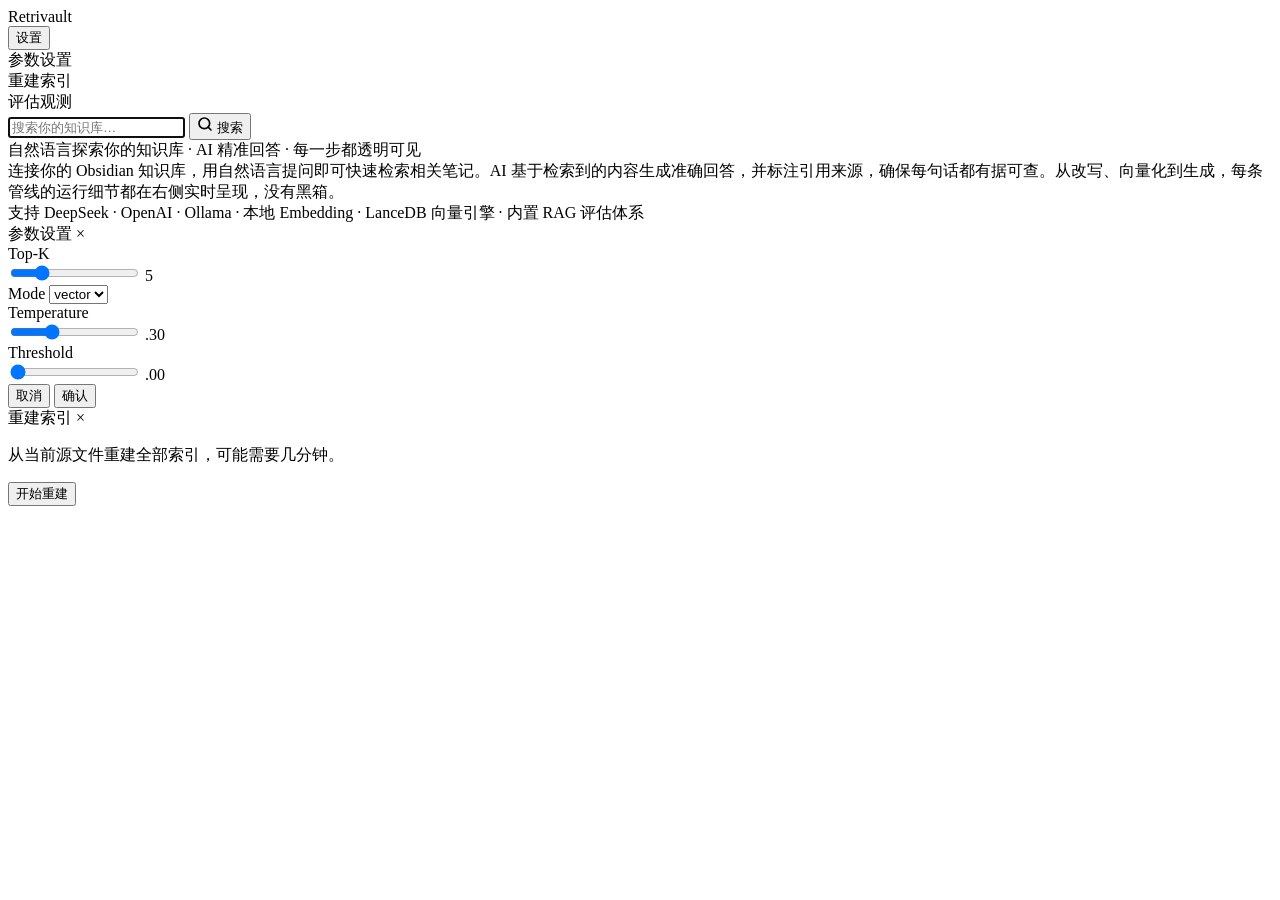
==== src/frontend/index.html @ 7afdeaa7 "Initial commit: Retrivault — Obsidian-first RAG system - Core RAG pipeline: scanner → parser → chunk" ====
<!DOCTYPE html>
<html lang="zh-CN">
<head>
  <meta charset="UTF-8">
  <meta name="viewport" content="width=device-width, initial-scale=1.0">
  <title>Retrivault</title>
  <link rel="stylesheet" href="/static/css/tokens.css">
  <link rel="stylesheet" href="/static/css/layout.css">
  <link rel="stylesheet" href="/static/css/components.css">
  <link rel="icon" href="/static/icon.png" type="image/png">
</head>
<body>

  <!-- ═══ 首页 — 居中搜索 ═══ -->
  <div id="page-home">
    <header class="app-header">
      <div class="header-inner">
        <div class="header-left">
          <img src="/static/icon.png" alt="" class="header-icon" onerror="this.style.display='none'">
          <span class="header-brand">Retrivault</span>
        </div>
        <div class="header-right">
          <div class="settings-wrap">
            <button class="btn-icon" title="设置">
              <span class="settings-text">设置</span>
            </button>
            <div class="dropdown-menu">
              <div class="dropdown-item" onclick="openModal('modal-params')">参数设置</div>
              <div class="dropdown-item" onclick="openModal('modal-index')">重建索引</div>
              <div class="dropdown-item" onclick="openEvalPage()">评估观测</div>
            </div>
          </div>
        </div>
      </div>
    </header>
    <div id="home-search-area" class="search-area-center">
      <div class="search-box">
        <input id="search-input" type="text" placeholder="搜索你的知识库…" autofocus>
        <button class="btn-search" onclick="doSearch()">
          <svg width="16" height="16" viewBox="0 0 24 24" fill="none" stroke="currentColor" stroke-width="2.5" stroke-linecap="round">
            <circle cx="11" cy="11" r="8"/><path d="m21 21-4.35-4.35"/>
          </svg>
          搜索
        </button>
      </div>
      <div class="search-tagline">
        <div class="tagline-main">自然语言探索你的知识库 · AI 精准回答 · 每一步都透明可见</div>
        <div class="tagline-desc">连接你的 Obsidian 知识库，用自然语言提问即可快速检索相关笔记。AI 基于检索到的内容生成准确回答，并标注引用来源，确保每句话都有据可查。从改写、向量化到生成，每条管线的运行细节都在右侧实时呈现，没有黑箱。</div>
        <div class="tagline-sub">支持 DeepSeek · OpenAI · Ollama · 本地 Embedding · LanceDB 向量引擎 · 内置 RAG 评估体系</div>
      </div>
    </div>
  </div>

  <!-- ═══ 搜索结果页 ═══ -->
  <div id="page-results" style="display:none;">
    <header class="app-header">
      <div class="header-inner">
        <div class="header-left">
          <img src="/static/icon.png" alt="" class="header-icon" onerror="this.style.display='none'">
          <span class="header-brand">Retrivault</span>
        </div>
        <div class="header-search">
          <input id="rt-search-input" type="text" placeholder="搜索你的知识库…"
                 onkeydown="if(event.key==='Enter')doSearchFromResults()">
          <button class="header-search-btn" onclick="doSearchFromResults()">搜索</button>
        </div>
        <div class="header-right">
          <div class="settings-wrap">
            <button class="btn-icon" title="设置">
              <span class="settings-text">设置</span>
            </button>
            <div class="dropdown-menu">
              <div class="dropdown-item" onclick="openModal('modal-params')">参数设置</div>
              <div class="dropdown-item" onclick="openModal('modal-index')">重建索引</div>
              <div class="dropdown-item" onclick="openEvalPage()">评估观测</div>
            </div>
          </div>
        </div>
      </div>
    </header>

    <div id="results-body">
      <div id="results-main">
        <div id="search-results"></div>
      </div>
      <div id="results-console">
        <div id="console-header-bar">
          <span style="display:flex;align-items:center;gap:8px;">
            <span id="console-collapse" style="cursor:pointer;user-select:none;font-size:10px;">▶</span>
            <span>Pipeline</span>
          </span>
          <span class="console-total-ms" id="console-total-ms"></span>
        </div>
        <div id="console-lines"></div>
      </div>
      <div id="console-expand" style="display:none;" onclick="expandConsole()">◀</div>
    </div>
  </div>

  <!-- ══ Modals ══ -->
  <div class="modal-overlay" id="modal-overlay"></div>

  <div class="modal" id="modal-params">
    <div class="modal-header">
      <span>参数设置</span>
      <span class="modal-close" onclick="closeModal('modal-params')">&times;</span>
    </div>
    <div class="modal-body">
      <div class="config-row">
        <label>Top‑K</label>
        <div class="config-range">
          <input type="range" id="cfg-topk" min="1" max="20" value="5">
          <span class="range-val">5</span>
        </div>
      </div>
      <div class="config-row">
        <label>Mode</label>
        <select id="cfg-mode">
          <option value="vector">vector</option>
          <option value="hybrid">hybrid</option>
        </select>
      </div>
      <div class="config-row">
        <label>Temperature</label>
        <div class="config-range">
          <input type="range" id="cfg-temp" min="0" max="1" step=".05" value=".3">
          <span class="range-val">.30</span>
        </div>
      </div>
      <div class="config-row">
        <label>Threshold</label>
        <div class="config-range">
          <input type="range" id="cfg-threshold" min="0" max="1" step=".05" value="0">
          <span class="range-val">.00</span>
        </div>
      </div>
    </div>
    <div class="modal-footer">
      <button class="btn" onclick="closeModal('modal-params')">取消</button>
      <button class="btn btn-primary" onclick="confirmParams();closeModal('modal-params')">确认</button>
    </div>
  </div>

  <div class="modal" id="modal-index">
    <div class="modal-header">
      <span>重建索引</span>
      <span class="modal-close" onclick="closeModal('modal-index')">&times;</span>
    </div>
    <div class="modal-body" id="index-body">
      <div id="index-status-pre">
        <p style="color:var(--text-secondary);margin-bottom:16px;">从当前源文件重建全部索引，可能需要几分钟。</p>
        <button class="btn btn-primary" id="btn-start-index" onclick="startReindex()">开始重建</button>
      </div>
      <div id="index-status-progress" style="display:none;">
        <div class="progress-block">
          <div class="progress-label">扫描文档</div>
          <div class="progress-bar-wrap">
            <div class="progress-bar" id="progress-scan" style="width:0%"></div>
          </div>
          <div class="progress-text" id="progress-scan-text">0 / 0</div>
        </div>
        <div class="progress-block">
          <div class="progress-label">向量化</div>
          <div class="progress-bar-wrap">
            <div class="progress-bar" id="progress-embed" style="width:0%"></div>
          </div>
          <div class="progress-text" id="progress-embed-text">0 / 0</div>
        </div>
        <div class="index-status-msg" id="index-status-msg">准备中…</div>
      </div>
      <div id="index-status-done" style="display:none;">
        <div class="index-done-icon">✅</div>
        <div class="index-done-summary" id="index-done-summary"></div>
      </div>
    </div>
    <div class="modal-footer" id="index-footer">
      <span></span>
      <button class="btn btn-primary" id="btn-index-done" style="display:none;" onclick="closeModal('modal-index')">OK</button>
    </div>
  </div>

  <script src="/static/js/api.js"></script>
  <script src="/static/js/search.js"></script>
  <script src="/static/js/config.js"></script>

  <script>
    ['cfg-topk','cfg-temp','cfg-threshold'].forEach(function(id) {
      var el = document.getElementById(id);
      if (el) el.addEventListener('input', function() {
        this.parentElement.querySelector('.range-val').textContent = parseFloat(this.value).toFixed(2);
      });
    });

    document.addEventListener('click', function(e) {
      var sw = e.target.closest('.settings-wrap');
      document.querySelectorAll('.settings-wrap').forEach(function(w) {
        var menu = w.querySelector('.dropdown-menu');
        if (w === sw) {
          menu.style.display = menu.style.display === 'block' ? 'none' : 'block';
        } else {
          menu.style.display = 'none';
        }
      });
    });

    document.getElementById('modal-overlay').addEventListener('click', function() {
      var idxBody = document.getElementById('index-body');
      if (idxBody && idxBody.querySelector('#index-status-progress').style.display === 'block') return;
      closeModal('modal-params');
    });

    function openModal(id) {
      document.querySelectorAll('.dropdown-menu').forEach(function(m) { m.style.display = 'none'; });
      document.getElementById('modal-overlay').style.display = 'block';
      document.getElementById(id).style.display = 'block';
      if (id === 'modal-params') loadCurrentParams();
    }

    function closeModal(id) {
      document.getElementById('modal-overlay').style.display = 'none';
      var el = document.getElementById(id);
      if (el) el.style.display = 'none';
    }

    function openEvalPage() {
      window.open('/eval', '_blank');
    }

    function loadCurrentParams() {
      var s = getStoredParams();
      document.getElementById('cfg-topk').value = s.top_k;
      document.getElementById('cfg-topk').parentElement.querySelector('.range-val').textContent = s.top_k;
      document.getElementById('cfg-mode').value = s.mode;
      document.getElementById('cfg-temp').value = s.temperature;
      document.getElementById('cfg-temp').parentElement.querySelector('.range-val').textContent = parseFloat(s.temperature).toFixed(2);
      document.getElementById('cfg-threshold').value = s.similarity_threshold;
      document.getElementById('cfg-threshold').parentElement.querySelector('.range-val').textContent = parseFloat(s.similarity_threshold).toFixed(2);
    }

    function confirmParams() {
      var p = {
        top_k: parseInt(document.getElementById('cfg-topk').value),
        mode: document.getElementById('cfg-mode').value,
        temperature: parseFloat(document.getElementById('cfg-temp').value),
        similarity_threshold: parseFloat(document.getElementById('cfg-threshold').value),
      };
      sessionStorage.setItem('rag_params', JSON.stringify(p));
    }

    function getStoredParams() {
      var stored = sessionStorage.getItem('rag_params');
      if (stored) { try { return JSON.parse(stored); } catch(e) {} }
      return { top_k: 5, mode: 'hybrid', temperature: 0.3, similarity_threshold: 0.1 };
    }
  </script>

</body>
</html>
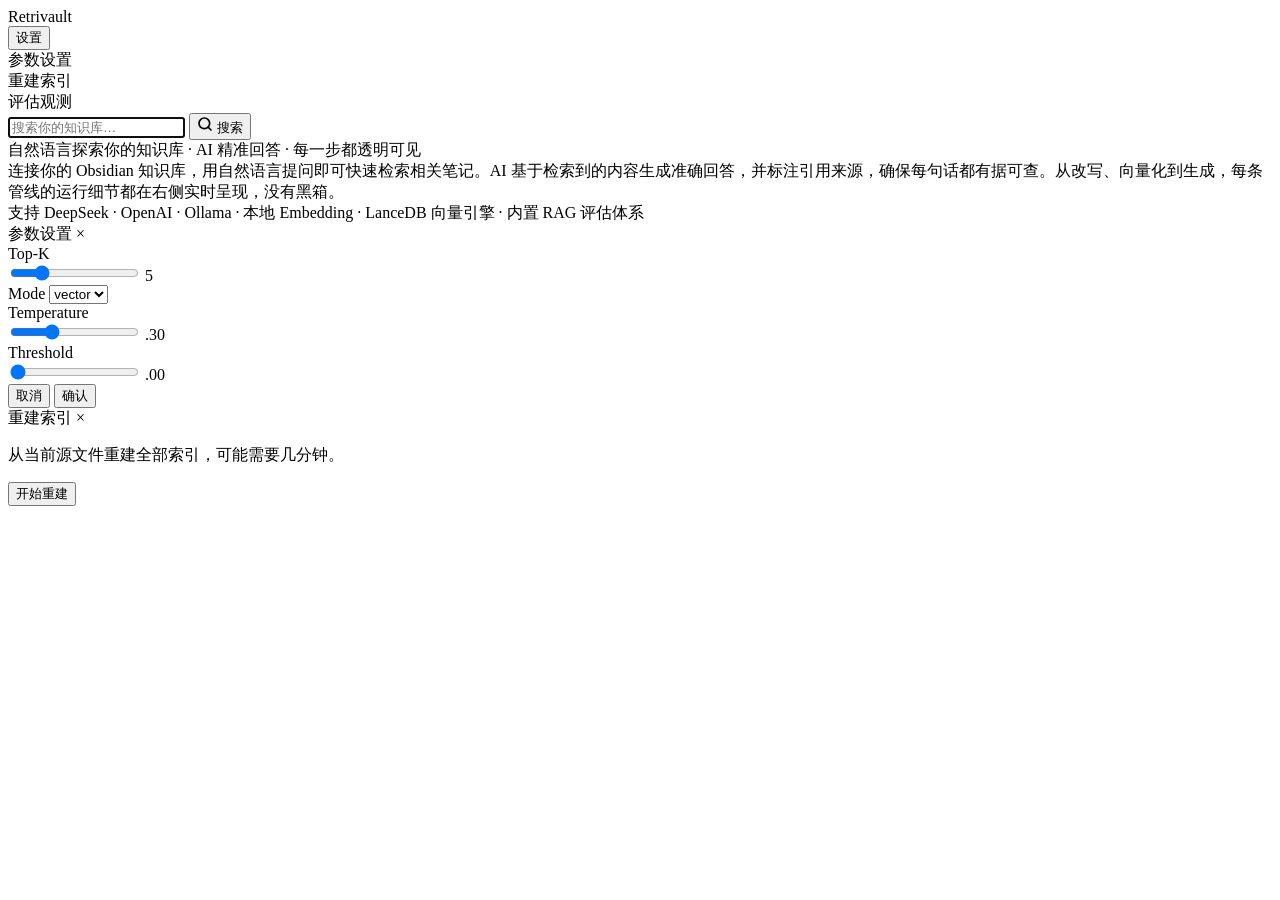
==== commit e15fc739: "fix: reset index modal state on reopen" ====
--- a/src/frontend/index.html
+++ b/src/frontend/index.html
@@ -214,12 +214,24 @@
       document.getElementById('modal-overlay').style.display = 'block';
       document.getElementById(id).style.display = 'block';
       if (id === 'modal-params') loadCurrentParams();
+      if (id === 'modal-index') resetIndexModal();
     }
 
     function closeModal(id) {
       document.getElementById('modal-overlay').style.display = 'none';
       var el = document.getElementById(id);
       if (el) el.style.display = 'none';
+    }
+
+    function resetIndexModal() {
+      var pre = document.getElementById('index-status-pre');
+      var progress = document.getElementById('index-status-progress');
+      var done = document.getElementById('index-status-done');
+      var okBtn = document.getElementById('btn-index-done');
+      if (pre) pre.style.display = 'block';
+      if (progress) progress.style.display = 'none';
+      if (done) done.style.display = 'none';
+      if (okBtn) okBtn.style.display = 'none';
     }
 
     function openEvalPage() {
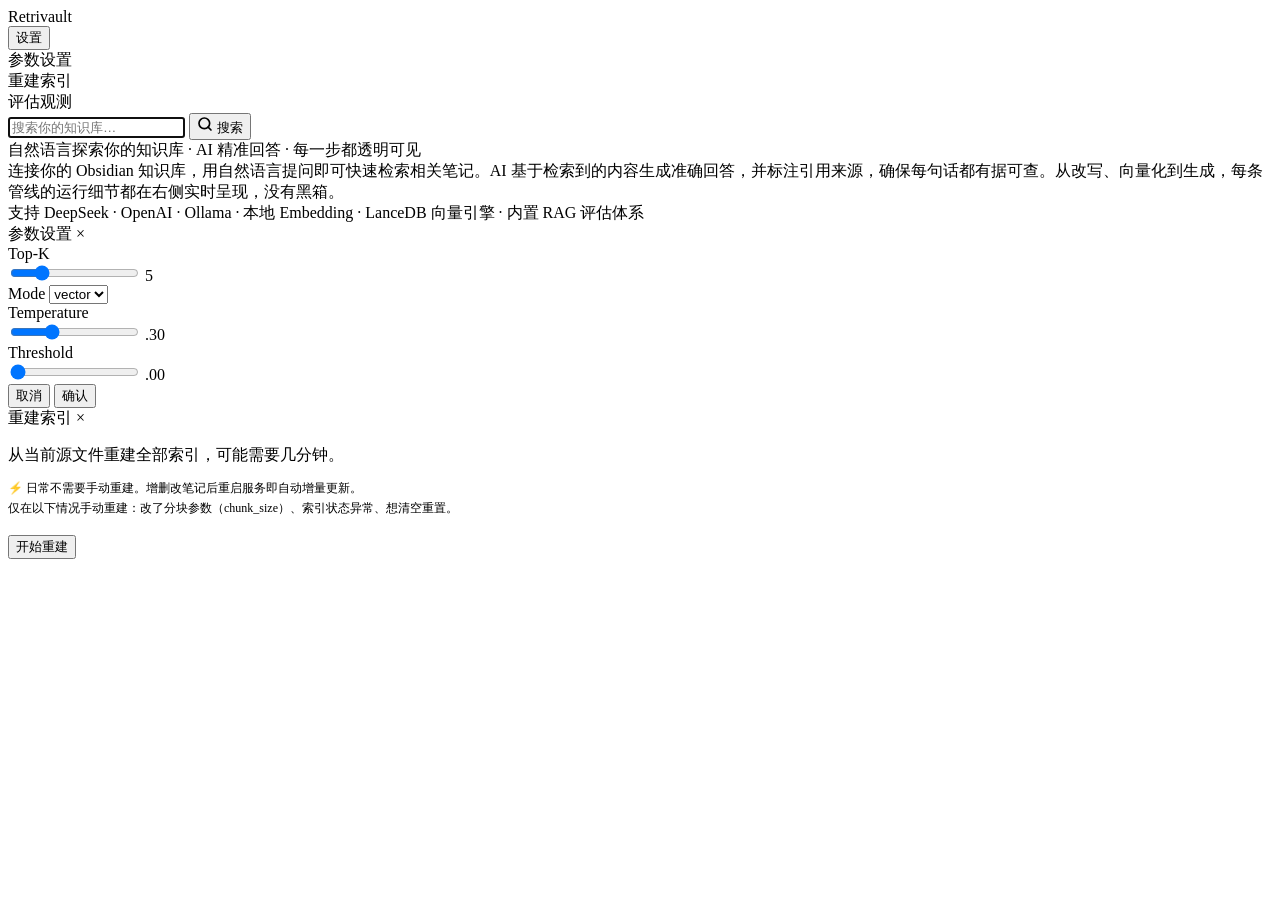
==== commit 9b5fa4fe: "docs: add reindex help text to modal" ====
--- a/src/frontend/index.html
+++ b/src/frontend/index.html
@@ -148,7 +148,11 @@
     </div>
     <div class="modal-body" id="index-body">
       <div id="index-status-pre">
-        <p style="color:var(--text-secondary);margin-bottom:16px;">从当前源文件重建全部索引，可能需要几分钟。</p>
+        <p style="color:var(--text-secondary);margin-bottom:12px;">从当前源文件重建全部索引，可能需要几分钟。</p>
+        <p style="color:var(--text-tertiary);font-size:12px;line-height:1.7;margin-bottom:16px;">
+          ⚡ 日常不需要手动重建。增删改笔记后重启服务即自动增量更新。<br>
+          仅在以下情况手动重建：改了分块参数（chunk_size）、索引状态异常、想清空重置。
+        </p>
         <button class="btn btn-primary" id="btn-start-index" onclick="startReindex()">开始重建</button>
       </div>
       <div id="index-status-progress" style="display:none;">
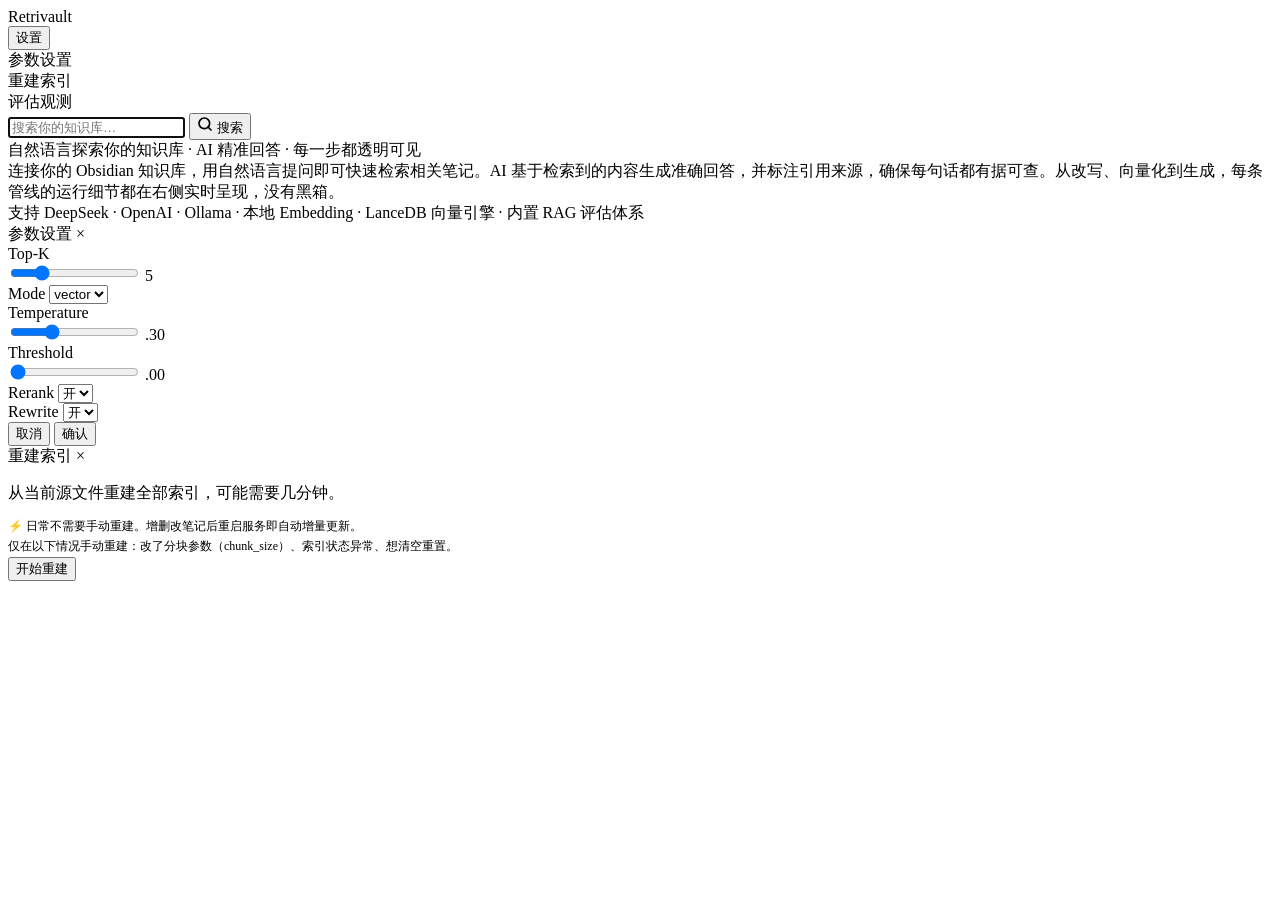
==== commit ccd10fee: "feat: add rerank/rewrite toggles to params modal, fix display format - Add Rerank/Rewrite on/off swi" ====
--- a/src/frontend/index.html
+++ b/src/frontend/index.html
@@ -134,6 +134,20 @@
           <span class="range-val">.00</span>
         </div>
       </div>
+      <div class="config-row">
+        <label>Rerank</label>
+        <select id="cfg-rerank">
+          <option value="true">开</option>
+          <option value="false">关</option>
+        </select>
+      </div>
+      <div class="config-row">
+        <label>Rewrite</label>
+        <select id="cfg-rewrite">
+          <option value="true">开</option>
+          <option value="false">关</option>
+        </select>
+      </div>
     </div>
     <div class="modal-footer">
       <button class="btn" onclick="closeModal('modal-params')">取消</button>
@@ -149,11 +163,10 @@
     <div class="modal-body" id="index-body">
       <div id="index-status-pre">
         <p style="color:var(--text-secondary);margin-bottom:12px;">从当前源文件重建全部索引，可能需要几分钟。</p>
-        <p style="color:var(--text-tertiary);font-size:12px;line-height:1.7;margin-bottom:16px;">
+        <p style="color:var(--text-tertiary);font-size:12px;line-height:1.7;margin-bottom:0;">
           ⚡ 日常不需要手动重建。增删改笔记后重启服务即自动增量更新。<br>
           仅在以下情况手动重建：改了分块参数（chunk_size）、索引状态异常、想清空重置。
         </p>
-        <button class="btn btn-primary" id="btn-start-index" onclick="startReindex()">开始重建</button>
       </div>
       <div id="index-status-progress" style="display:none;">
         <div class="progress-block">
@@ -170,17 +183,19 @@
           </div>
           <div class="progress-text" id="progress-embed-text">0 / 0</div>
         </div>
-        <div class="index-status-msg" id="index-status-msg">准备中…</div>
+        <div class="progress-msg" id="progress-msg"></div>
       </div>
       <div id="index-status-done" style="display:none;">
-        <div class="index-done-icon">✅</div>
-        <div class="index-done-summary" id="index-done-summary"></div>
+        <p id="index-done-msg" style="color:var(--text-secondary);"></p>
       </div>
     </div>
     <div class="modal-footer" id="index-footer">
       <span></span>
-      <button class="btn btn-primary" id="btn-index-done" style="display:none;" onclick="closeModal('modal-index')">OK</button>
-    </div>
+      <button class="btn" onclick="closeModal('modal-index')" id="btn-index-cancel" style="display:none;">取消</button>
+      <button class="btn btn-primary" id="btn-start-index" onclick="startReindex()">开始重建</button>
+      <button class="btn btn-primary" id="btn-index-done" style="display:none;" onclick="closeModal('modal-index')">完成</button>
+    </div>
+  </div>
   </div>
 
   <script src="/static/js/api.js"></script>
@@ -200,18 +215,19 @@
       document.querySelectorAll('.settings-wrap').forEach(function(w) {
         var menu = w.querySelector('.dropdown-menu');
         if (w === sw) {
-          menu.style.display = menu.style.display === 'block' ? 'none' : 'block';
+          // 点击的是 dropdown-item（会触发 openModal），只关不切换
+          if (e.target.closest('.dropdown-item')) {
+            menu.style.display = 'none';
+          } else {
+            menu.style.display = menu.style.display === 'block' ? 'none' : 'block';
+          }
         } else {
           menu.style.display = 'none';
         }
       });
     });
 
-    document.getElementById('modal-overlay').addEventListener('click', function() {
-      var idxBody = document.getElementById('index-body');
-      if (idxBody && idxBody.querySelector('#index-status-progress').style.display === 'block') return;
-      closeModal('modal-params');
-    });
+    // 阻止点击遮罩关闭弹窗（模态行为）
 
     function openModal(id) {
       document.querySelectorAll('.dropdown-menu').forEach(function(m) { m.style.display = 'none'; });
@@ -231,10 +247,14 @@
       var pre = document.getElementById('index-status-pre');
       var progress = document.getElementById('index-status-progress');
       var done = document.getElementById('index-status-done');
+      var startBtn = document.getElementById('btn-start-index');
+      var cancelBtn = document.getElementById('btn-index-cancel');
       var okBtn = document.getElementById('btn-index-done');
       if (pre) pre.style.display = 'block';
       if (progress) progress.style.display = 'none';
       if (done) done.style.display = 'none';
+      if (startBtn) { startBtn.style.display = 'inline-flex'; }
+      if (cancelBtn) { cancelBtn.style.display = 'inline-flex'; }
       if (okBtn) okBtn.style.display = 'none';
     }
 
@@ -259,14 +279,29 @@
         mode: document.getElementById('cfg-mode').value,
         temperature: parseFloat(document.getElementById('cfg-temp').value),
         similarity_threshold: parseFloat(document.getElementById('cfg-threshold').value),
+        rerank_enabled: document.getElementById('cfg-rerank').value === 'true',
+        rewrite_enabled: document.getElementById('cfg-rewrite').value === 'true',
       };
       sessionStorage.setItem('rag_params', JSON.stringify(p));
+    }
+
+    function loadCurrentParams() {
+      var p = getStoredParams();
+      document.getElementById('cfg-topk').value = p.top_k;
+      document.getElementById('cfg-topk').parentElement.querySelector('.range-val').textContent = p.top_k;
+      document.getElementById('cfg-mode').value = p.mode;
+      document.getElementById('cfg-temp').value = p.temperature;
+      document.getElementById('cfg-temp').parentElement.querySelector('.range-val').textContent = parseFloat(p.temperature).toFixed(2);
+      document.getElementById('cfg-threshold').value = p.similarity_threshold;
+      document.getElementById('cfg-threshold').parentElement.querySelector('.range-val').textContent = parseFloat(p.similarity_threshold).toFixed(2);
+      document.getElementById('cfg-rerank').value = String(p.rerank_enabled);
+      document.getElementById('cfg-rewrite').value = String(p.rewrite_enabled);
     }
 
     function getStoredParams() {
       var stored = sessionStorage.getItem('rag_params');
       if (stored) { try { return JSON.parse(stored); } catch(e) {} }
-      return { top_k: 5, mode: 'hybrid', temperature: 0.3, similarity_threshold: 0.1 };
+      return { top_k: 5, mode: 'hybrid', temperature: 0.3, similarity_threshold: 0.1, rerank_enabled: true, rewrite_enabled: true };
     }
   </script>
 
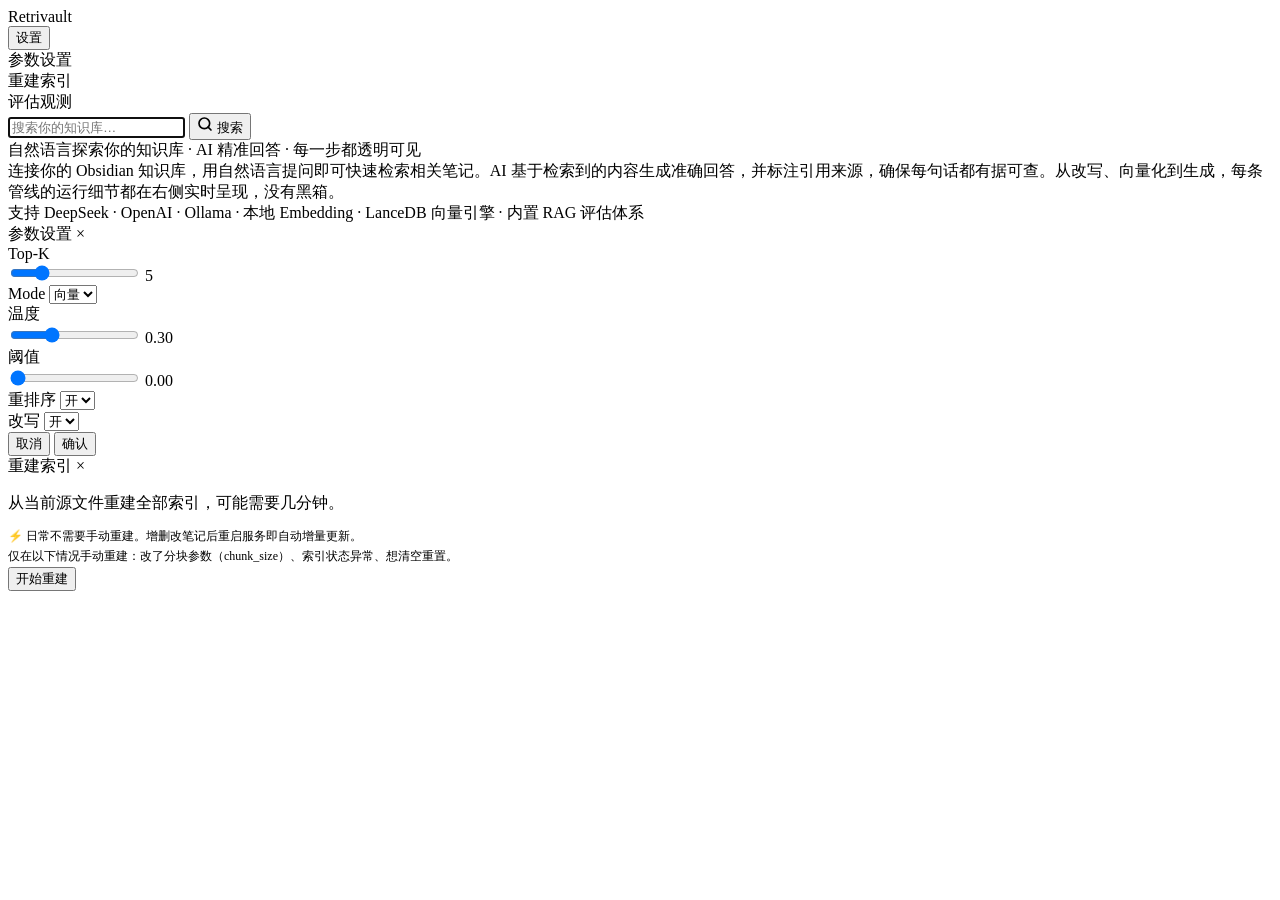
==== commit 86e6d088: "fix: home Enter key, Chinese params labels, label alignment" ====
--- a/src/frontend/index.html
+++ b/src/frontend/index.html
@@ -35,7 +35,8 @@
     </header>
     <div id="home-search-area" class="search-area-center">
       <div class="search-box">
-        <input id="search-input" type="text" placeholder="搜索你的知识库…" autofocus>
+        <input id="search-input" type="text" placeholder="搜索你的知识库…" autofocus
+               onkeydown="if(event.key==='Enter')doSearch()">
         <button class="btn-search" onclick="doSearch()">
           <svg width="16" height="16" viewBox="0 0 24 24" fill="none" stroke="currentColor" stroke-width="2.5" stroke-linecap="round">
             <circle cx="11" cy="11" r="8"/><path d="m21 21-4.35-4.35"/>
@@ -116,33 +117,33 @@
       <div class="config-row">
         <label>Mode</label>
         <select id="cfg-mode">
-          <option value="vector">vector</option>
-          <option value="hybrid">hybrid</option>
+          <option value="vector">向量</option>
+          <option value="hybrid">混合</option>
         </select>
       </div>
       <div class="config-row">
-        <label>Temperature</label>
+        <label>温度</label>
         <div class="config-range">
           <input type="range" id="cfg-temp" min="0" max="1" step=".05" value=".3">
-          <span class="range-val">.30</span>
-        </div>
-      </div>
-      <div class="config-row">
-        <label>Threshold</label>
+          <span class="range-val">0.30</span>
+        </div>
+      </div>
+      <div class="config-row">
+        <label>阈值</label>
         <div class="config-range">
           <input type="range" id="cfg-threshold" min="0" max="1" step=".05" value="0">
-          <span class="range-val">.00</span>
-        </div>
-      </div>
-      <div class="config-row">
-        <label>Rerank</label>
+          <span class="range-val">0.00</span>
+        </div>
+      </div>
+      <div class="config-row">
+        <label>重排序</label>
         <select id="cfg-rerank">
           <option value="true">开</option>
           <option value="false">关</option>
         </select>
       </div>
       <div class="config-row">
-        <label>Rewrite</label>
+        <label>改写</label>
         <select id="cfg-rewrite">
           <option value="true">开</option>
           <option value="false">关</option>
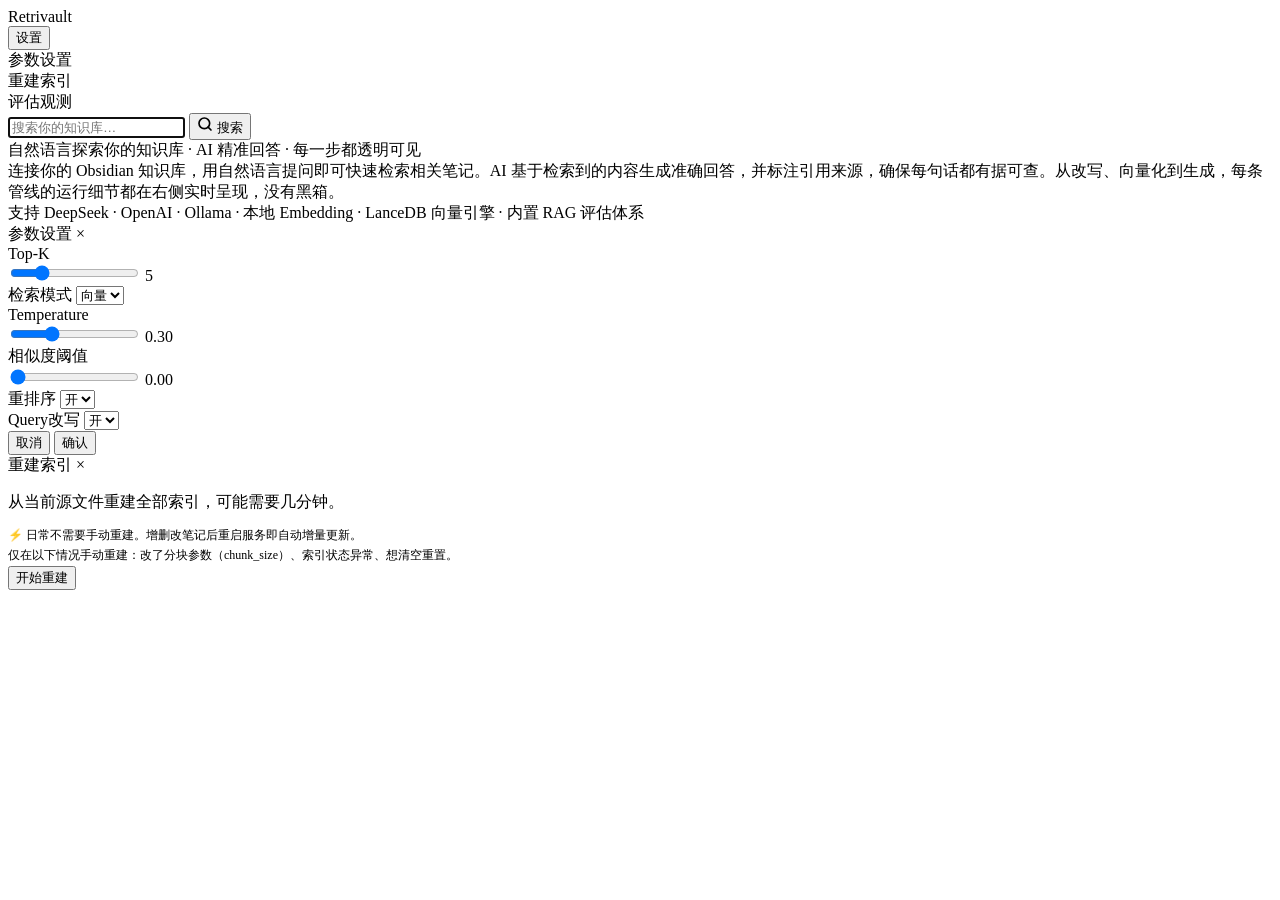
==== commit 2bca62a4: "fix: update params labels per user spec, set font to 12px" ====
--- a/src/frontend/index.html
+++ b/src/frontend/index.html
@@ -115,21 +115,21 @@
         </div>
       </div>
       <div class="config-row">
-        <label>Mode</label>
+        <label>检索模式</label>
         <select id="cfg-mode">
           <option value="vector">向量</option>
           <option value="hybrid">混合</option>
         </select>
       </div>
       <div class="config-row">
-        <label>温度</label>
+        <label>Temperature</label>
         <div class="config-range">
           <input type="range" id="cfg-temp" min="0" max="1" step=".05" value=".3">
           <span class="range-val">0.30</span>
         </div>
       </div>
       <div class="config-row">
-        <label>阈值</label>
+        <label>相似度阈值</label>
         <div class="config-range">
           <input type="range" id="cfg-threshold" min="0" max="1" step=".05" value="0">
           <span class="range-val">0.00</span>
@@ -143,7 +143,7 @@
         </select>
       </div>
       <div class="config-row">
-        <label>改写</label>
+        <label>Query改写</label>
         <select id="cfg-rewrite">
           <option value="true">开</option>
           <option value="false">关</option>
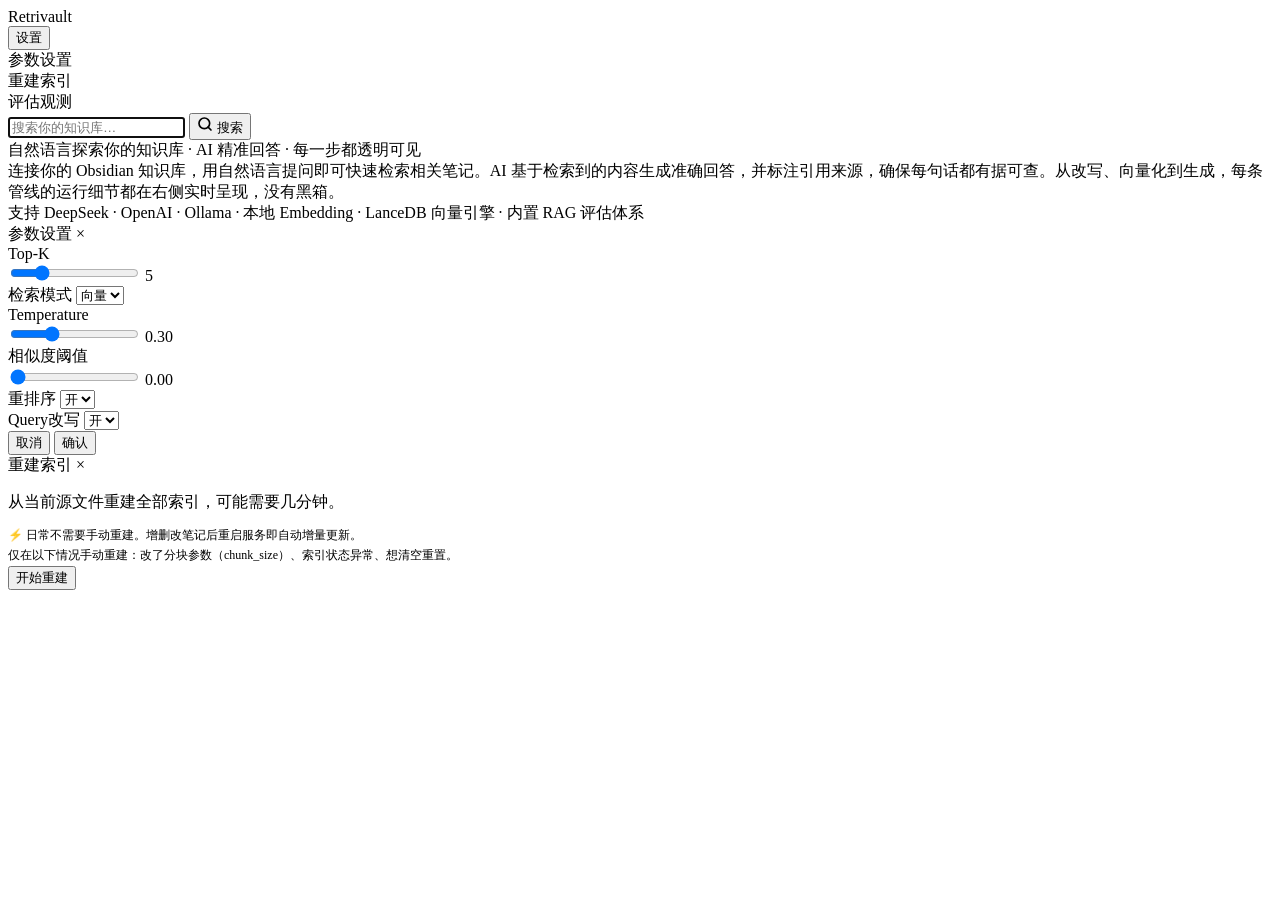
==== commit a9d36436: "fix: use localStorage instead of sessionStorage for cross-tab params" ====
--- a/src/frontend/index.html
+++ b/src/frontend/index.html
@@ -36,7 +36,7 @@
     <div id="home-search-area" class="search-area-center">
       <div class="search-box">
         <input id="search-input" type="text" placeholder="搜索你的知识库…" autofocus
-               onkeydown="if(event.key==='Enter')doSearch()">
+               onkeydown="if(event.key==='Enter'&&!event.isComposing)doSearch()">
         <button class="btn-search" onclick="doSearch()">
           <svg width="16" height="16" viewBox="0 0 24 24" fill="none" stroke="currentColor" stroke-width="2.5" stroke-linecap="round">
             <circle cx="11" cy="11" r="8"/><path d="m21 21-4.35-4.35"/>
@@ -62,7 +62,7 @@
         </div>
         <div class="header-search">
           <input id="rt-search-input" type="text" placeholder="搜索你的知识库…"
-                 onkeydown="if(event.key==='Enter')doSearchFromResults()">
+                 onkeydown="if(event.key==='Enter'&&!event.isComposing)doSearchFromResults()">
           <button class="header-search-btn" onclick="doSearchFromResults()">搜索</button>
         </div>
         <div class="header-right">
@@ -283,7 +283,7 @@
         rerank_enabled: document.getElementById('cfg-rerank').value === 'true',
         rewrite_enabled: document.getElementById('cfg-rewrite').value === 'true',
       };
-      sessionStorage.setItem('rag_params', JSON.stringify(p));
+      localStorage.setItem('rag_params', JSON.stringify(p));
     }
 
     function loadCurrentParams() {
@@ -300,7 +300,7 @@
     }
 
     function getStoredParams() {
-      var stored = sessionStorage.getItem('rag_params');
+      var stored = localStorage.getItem('rag_params');
       if (stored) { try { return JSON.parse(stored); } catch(e) {} }
       return { top_k: 5, mode: 'hybrid', temperature: 0.3, similarity_threshold: 0.1, rerank_enabled: true, rewrite_enabled: true };
     }
